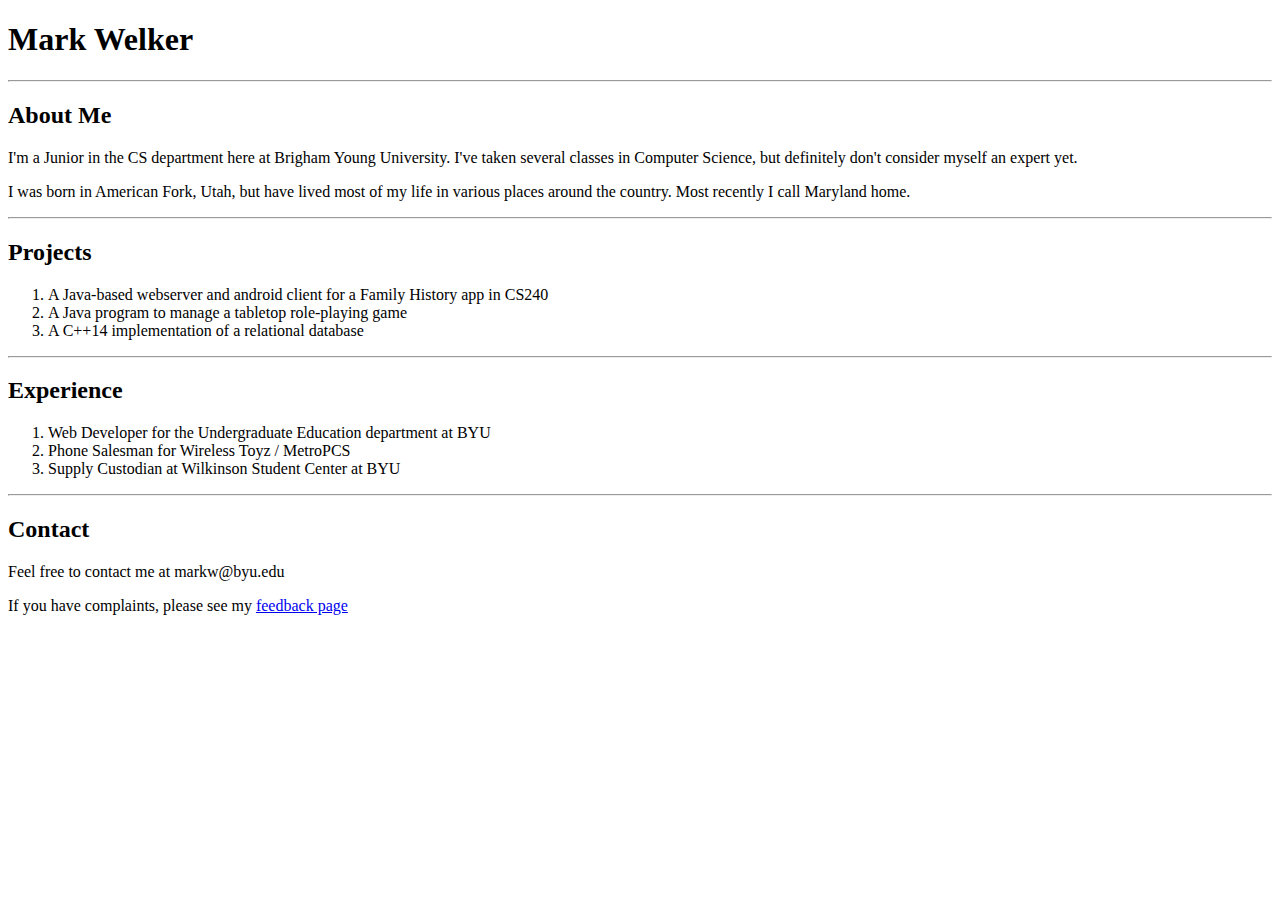
==== index.html @ 6221c7da "Files here" ====
<!DOCTYPE html>
<head>
	<title>He's Fabulous</title>
</head>

<body>
	<h1>Mark Welker</h1>
	<hr>

	<h2>About Me</h2>
	<p>I'm a Junior in the CS department here at Brigham Young University. I've
	taken several classes in Computer Science, but definitely don't consider
	myself an expert yet.</p>

	<p>I was born in American Fork, Utah, but have lived most of my life in
	various places around the country. Most recently I call Maryland home.</p>
	<hr>
	
	<h2>Projects</h2>
	 <ol>
		<li>A Java-based webserver and android client for a Family History app in CS240</li>
		<li>A Java program to manage a tabletop role-playing game</li>
		<li>A C++14 implementation of a relational database</li>
	</ol>
	<hr>
	
	<h2>Experience</h2>
	<ol>
		<li>Web Developer for the Undergraduate Education department at BYU</li>
		<li>Phone Salesman for Wireless Toyz / MetroPCS</li>
		<li>Supply Custodian at Wilkinson Student Center at BYU</li>
	</ol>
	<hr>
	
	<h2>Contact</h2>

	<p>Feel free to contact me at markw@byu.edu</p>
	<p>If you have complaints, please see my <a href="feedback.html">feedback page</a></p>
	
</body>
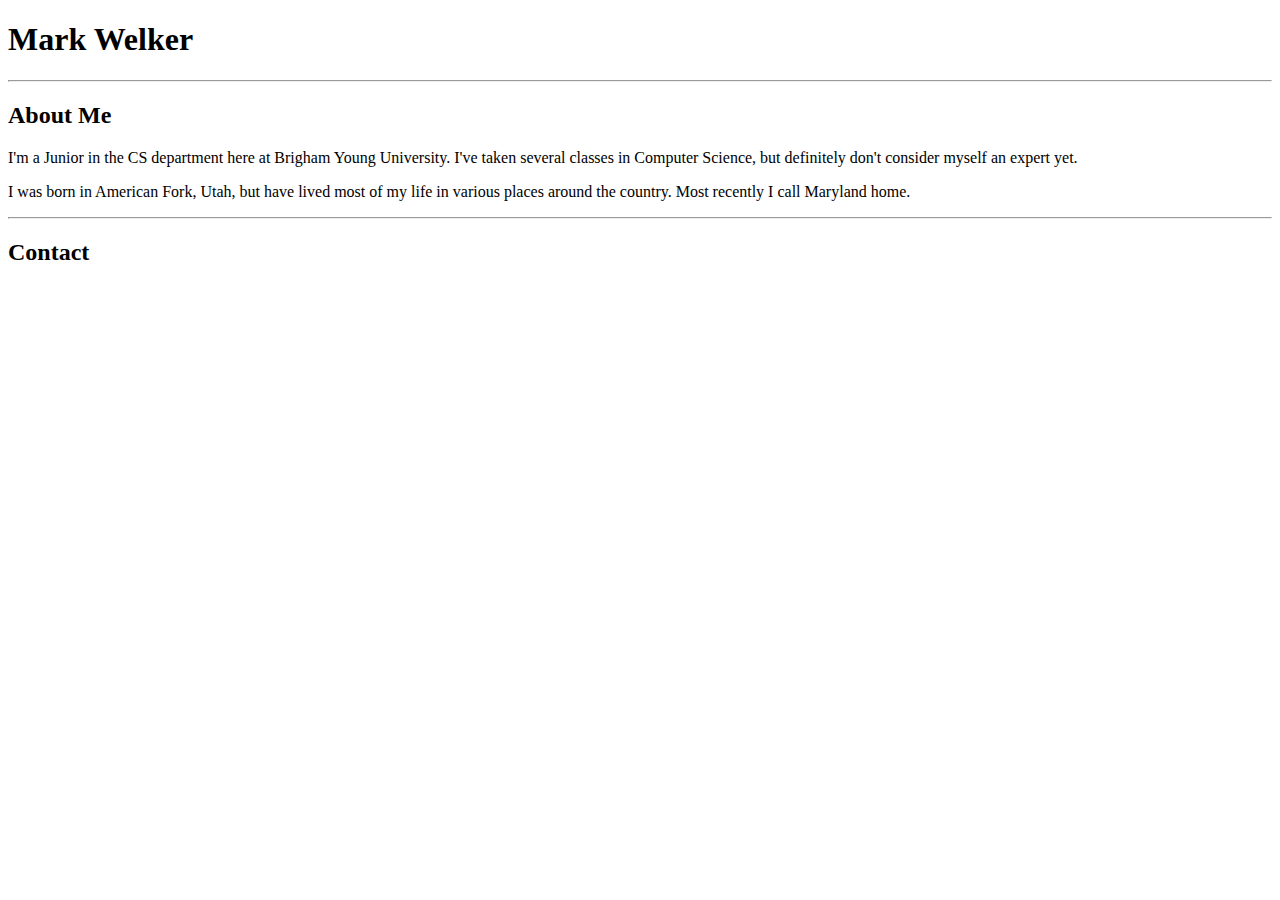
==== commit 9755ee2d: "New Files" ====
--- a/index.html
+++ b/index.html
@@ -6,7 +6,6 @@
 <body>
 	<h1>Mark Welker</h1>
 	<hr>
-
 	<h2>About Me</h2>
 	<p>I'm a Junior in the CS department here at Brigham Young University. I've
 	taken several classes in Computer Science, but definitely don't consider
@@ -15,26 +14,8 @@
 	<p>I was born in American Fork, Utah, but have lived most of my life in
 	various places around the country. Most recently I call Maryland home.</p>
 	<hr>
-	
-	<h2>Projects</h2>
-	 <ol>
-		<li>A Java-based webserver and android client for a Family History app in CS240</li>
-		<li>A Java program to manage a tabletop role-playing game</li>
-		<li>A C++14 implementation of a relational database</li>
-	</ol>
-	<hr>
-	
-	<h2>Experience</h2>
-	<ol>
-		<li>Web Developer for the Undergraduate Education department at BYU</li>
-		<li>Phone Salesman for Wireless Toyz / MetroPCS</li>
-		<li>Supply Custodian at Wilkinson Student Center at BYU</li>
-	</ol>
-	<hr>
-	
+
+
 	<h2>Contact</h2>
 
-	<p>Feel free to contact me at markw@byu.edu</p>
-	<p>If you have complaints, please see my <a href="feedback.html">feedback page</a></p>
-	
-</body>+</body>
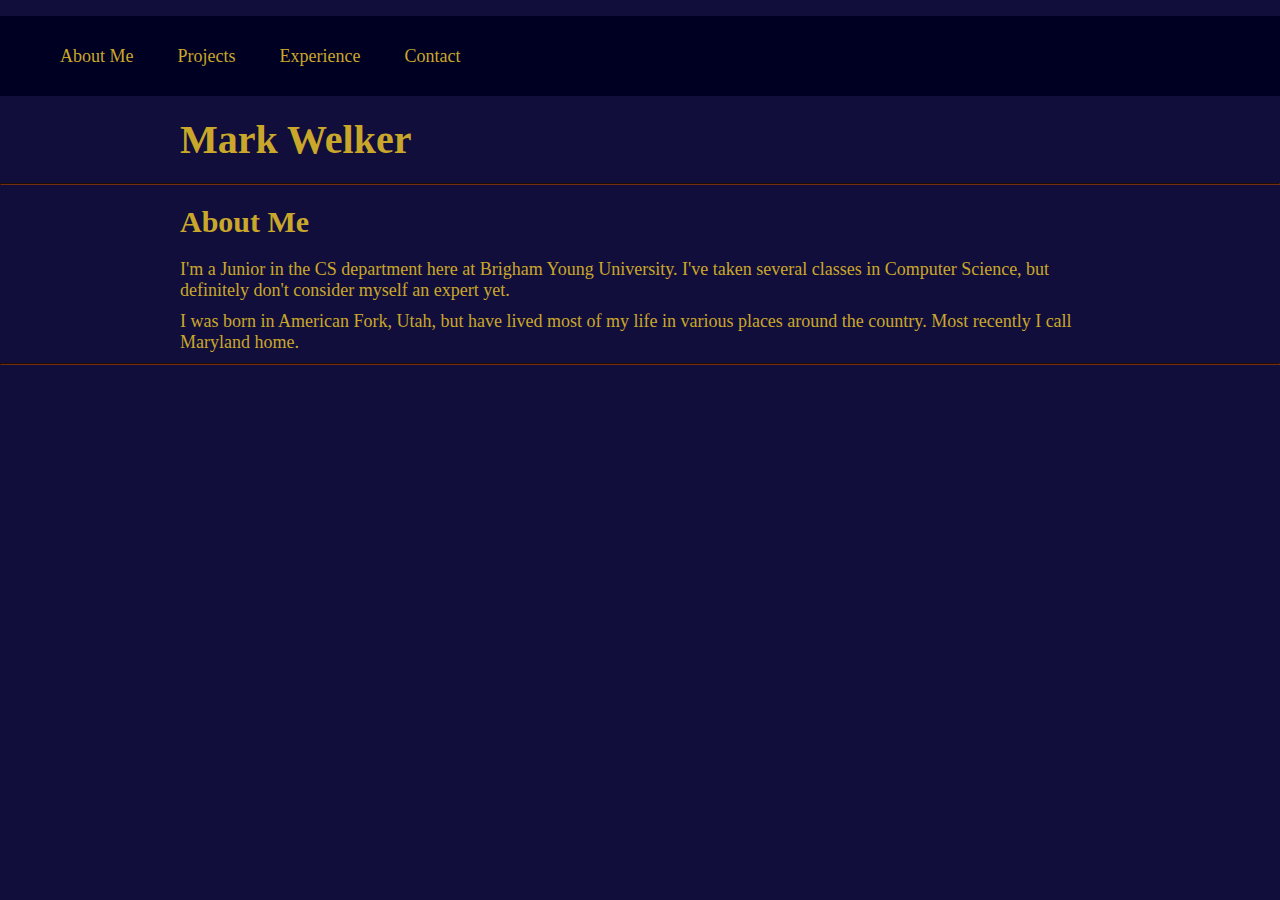
==== commit ab25be4d: "Added CSS elements" ====
--- a/index.html
+++ b/index.html
@@ -1,8 +1,20 @@
 <!DOCTYPE html>
 <head>
 	<title>He's Fabulous</title>
+	<link rel="stylesheet" href="portfolio.css">
 </head>
-
+<header>
+	<div class="nav">
+  		<div class="container">
+			<ul>
+	  			<li>About Me</li>
+	  			<a href = projects.html><li>Projects</li></a>
+	  			<a href = experience.html><li>Experience</li></a>
+	  			<a href = Contact.html><li>Contact</li></a>
+			</ul>
+  		</div>
+	</div>
+</header>
 <body>
 	<h1>Mark Welker</h1>
 	<hr>
@@ -14,8 +26,4 @@
 	<p>I was born in American Fork, Utah, but have lived most of my life in
 	various places around the country. Most recently I call Maryland home.</p>
 	<hr>
-
-
-	<h2>Contact</h2>
-
 </body>
--- a/portfolio.css
+++ b/portfolio.css
@@ -0,0 +1,49 @@
+
+html, body{
+  margin: 0;
+  padding: 0 0;
+  background: #120e3b;
+}
+p, li, body {
+    color: #c9a72b;
+    margin: 0;
+    padding: 0 0;
+}
+p, li {
+    margin: 10px 180px;
+    font-size: 18px;
+}
+h1 {
+    margin: 20px 180px;
+    font-size: 40px;
+}
+h2{
+    margin: 20px 180px;
+    font-size: 30px;
+}
+
+header{
+    background: #002;
+}
+hr{
+    border-color: #732e11;
+}
+
+.nav ul li{
+  display: inline-block;
+  height: 80px;
+  line-height: 80px;
+  list-style: none;
+  padding: 0 20px;
+  margin: 0 0;
+}
+
+li.asdf {
+    background: #004;
+    transition: background .5s;
+}
+.btn:hover, .nav ul li:hover {
+  background: #008;
+  cursor: pointer;
+  transition: background .5s;
+}
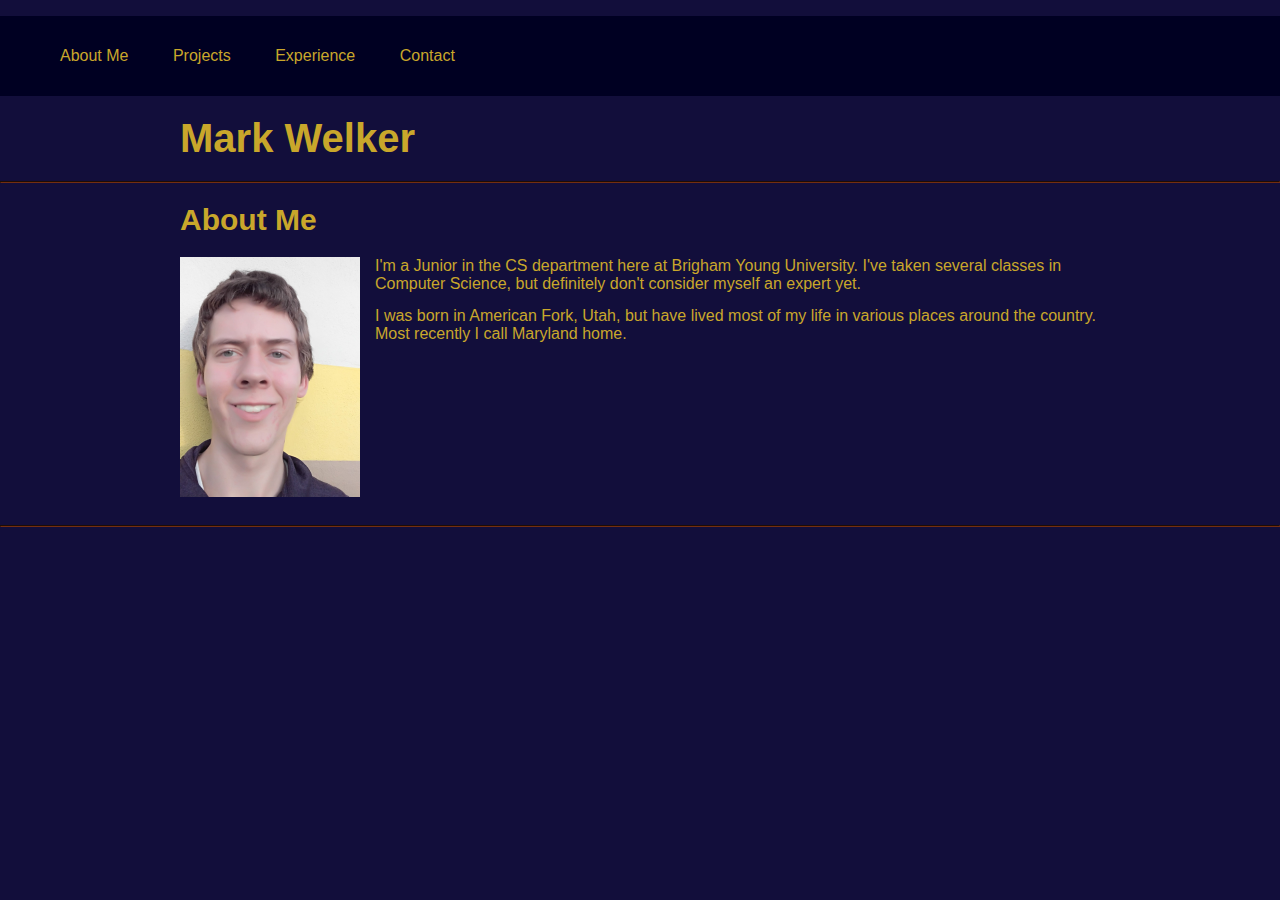
==== commit 0cec48b9: "Reworked" ====
--- a/index.html
+++ b/index.html
@@ -10,7 +10,7 @@
 	  			<li>About Me</li>
 	  			<a href = projects.html><li>Projects</li></a>
 	  			<a href = experience.html><li>Experience</li></a>
-	  			<a href = Contact.html><li>Contact</li></a>
+	  			<a href = contact.html><li>Contact</li></a>
 			</ul>
   		</div>
 	</div>
@@ -19,11 +19,16 @@
 	<h1>Mark Welker</h1>
 	<hr>
 	<h2>About Me</h2>
-	<p>I'm a Junior in the CS department here at Brigham Young University. I've
-	taken several classes in Computer Science, but definitely don't consider
-	myself an expert yet.</p>
 
-	<p>I was born in American Fork, Utah, but have lived most of my life in
-	various places around the country. Most recently I call Maryland home.</p>
-	<hr>
+    <div style="height:260px;">
+        <img src=profile.jpg style="height:240px; width:180px; margin-left:180px; margin-right:15px;" align="left">
+        <p vertical-align="top">I'm a Junior in the CS department here at Brigham Young University. I've
+	    taken several classes in Computer Science, but definitely don't consider
+	    myself an expert yet.</p>
+        <p>I was born in American Fork, Utah, but have lived most of my life in
+        various places around the country. Most recently I call Maryland home.</p>
+    </div>
 </body>
+<footer>
+    <hr>
+</footer>
--- a/portfolio.css
+++ b/portfolio.css
@@ -8,10 +8,16 @@
     color: #c9a72b;
     margin: 0;
     padding: 0 0;
+    font-family: Helvetica
 }
 p, li {
-    margin: 10px 180px;
-    font-size: 18px;
+    margin: 14px 180px;
+    font-size: 16px;
+}
+p.picture{
+    vertical-align:middle;
+    display:inline;
+    margin: 20px 10px;
 }
 h1 {
     margin: 20px 180px;
